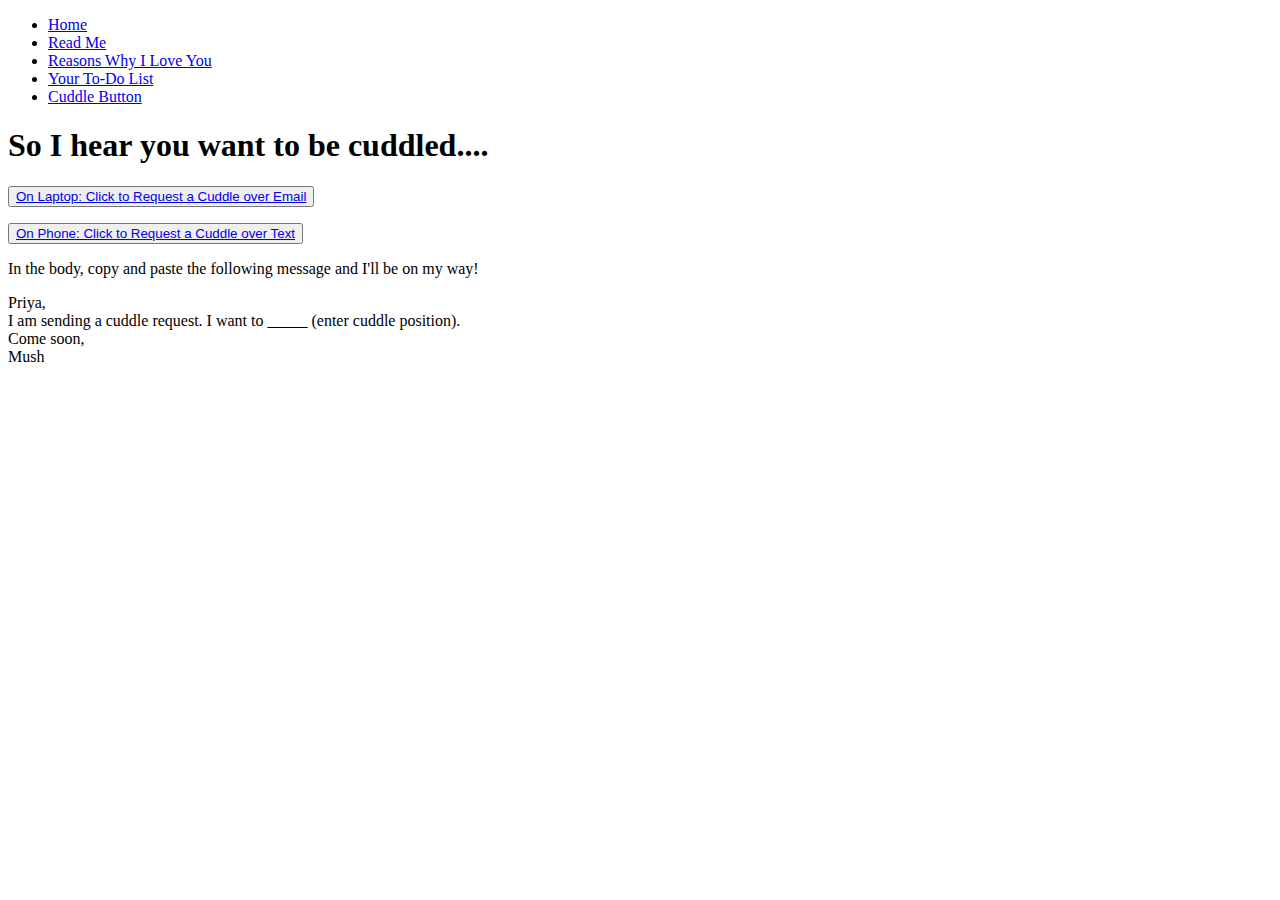
==== cuddle.html @ 11da6ad6 "Create cuddle.html" ====
<!DOCTYPE html>
<html>
    <head>
        <title>Happy Bday Mush</title>
        <link href="cuddle.css" rel="stylesheet" />
    </head>
    <body>

        <ul>
            <li><a href="index.html">Home</a></li>
            <li><a href="read.html">Read Me</a></li>
            <li><a href="singleReasons.html">Reasons Why I Love You</a></li>
            <li><a href="https://priyapshah.github.io/toDoMultipleLists/" target="_blank">Your To-Do List</a></li>
            <li><a href="cuddle.html">Cuddle Button</a></li>
          </ul>

          <h1> So I hear you want to be cuddled....</h1>
          <div class="request">
          <button class="buttons"><a href="mailto:shahpriya890@gmail.com">On Laptop: Click to Request a Cuddle over Email</a></button>
          <p></p>
          <button class="buttons"><a href="sms://6096344399">On Phone: Click to Request a Cuddle over Text</a></button>
          <div class="message">
          <p >In the body, copy and paste the following message and I'll be on my way!</p>
          
          <p >
              Priya, 
             <br> I am sending a cuddle request. I want to _____ (enter cuddle position).
             <br>Come soon,
             <br> Mush
          </p>
        </div>
        </div>

          
    
    </body>
    
</html>
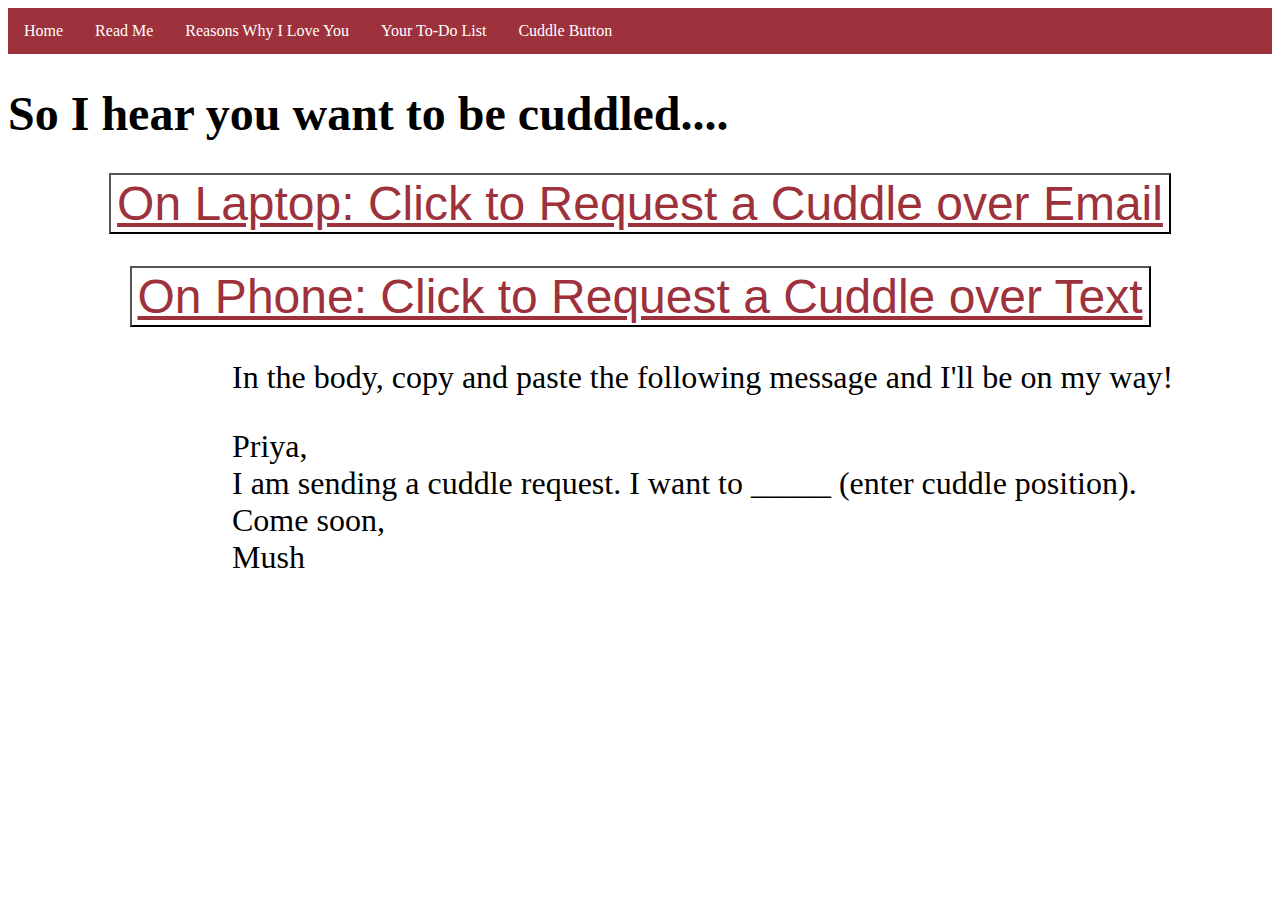
==== commit 90df9fea: "Update cuddle.html" ====
--- a/cuddle.html
+++ b/cuddle.html
@@ -3,6 +3,7 @@
     <head>
         <title>Happy Bday Mush</title>
         <link href="cuddle.css" rel="stylesheet" />
+        <meta name="viewport" content="width=device-width, initial-scale=1.0">
     </head>
     <body>
 
--- a/cuddle.css
+++ b/cuddle.css
@@ -0,0 +1,56 @@
+body{
+  font-family: Georgia, 'Times New Roman', Times, serif;
+}
+
+h1{
+    font-size: 3em;
+}
+
+ul {
+    list-style-type: none;
+    margin: 0;
+    padding: 0;
+    overflow: hidden;
+    background-color: #9E323C;
+  }
+  
+  li {
+    float: left;
+  }
+  
+  li a {
+    display: block;
+    color: white;
+    text-align: center;
+    padding: 0.875em 1em;
+    text-decoration: none;
+  }
+  
+  /* Change the link color to #111 (black) on hover */
+  li a:hover {
+    background-color: #111;
+  }
+
+  p{
+      
+      font-size: 2em;
+  }
+
+  .request{
+      text-align: center;
+  }
+
+  .buttons{
+      font-size: 3em;
+      background-color:white;
+
+  }
+
+  .message{
+    text-align: left;
+    padding-left: 14em;
+  }
+
+  a{
+    color:#9E323C;
+  }
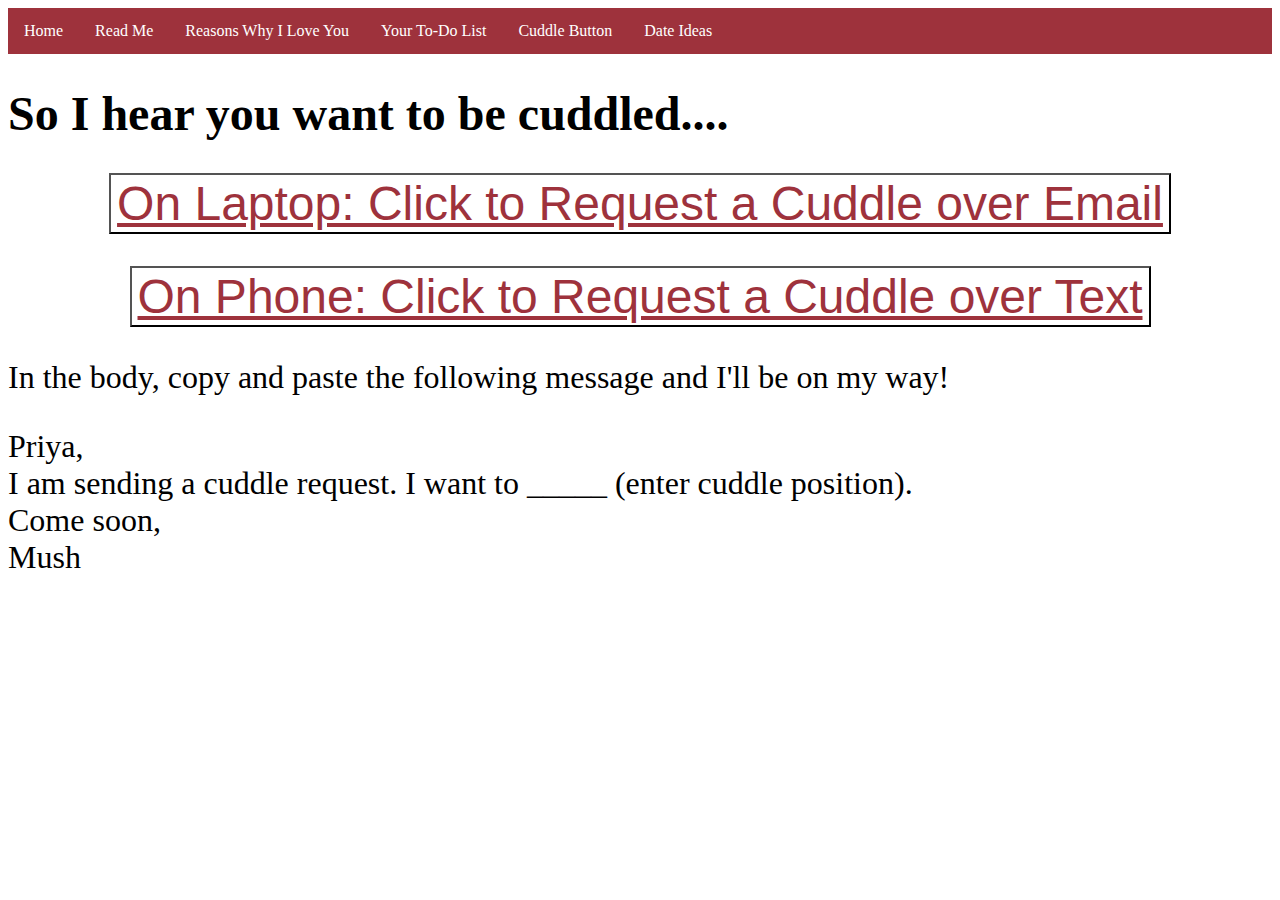
==== commit 4fc3402b: "Update cuddle.html" ====
--- a/cuddle.html
+++ b/cuddle.html
@@ -13,6 +13,7 @@
             <li><a href="singleReasons.html">Reasons Why I Love You</a></li>
             <li><a href="https://priyapshah.github.io/toDoMultipleLists/" target="_blank">Your To-Do List</a></li>
             <li><a href="cuddle.html">Cuddle Button</a></li>
+            <li><a href="dates.html">Date Ideas</a></li>
           </ul>
 
           <h1> So I hear you want to be cuddled....</h1>
--- a/cuddle.css
+++ b/cuddle.css
@@ -54,3 +54,9 @@
   a{
     color:#9E323C;
   }
+
+  @media only screen and (max-width: 3000px) {
+    .message {
+      padding: 0;
+    }
+  }
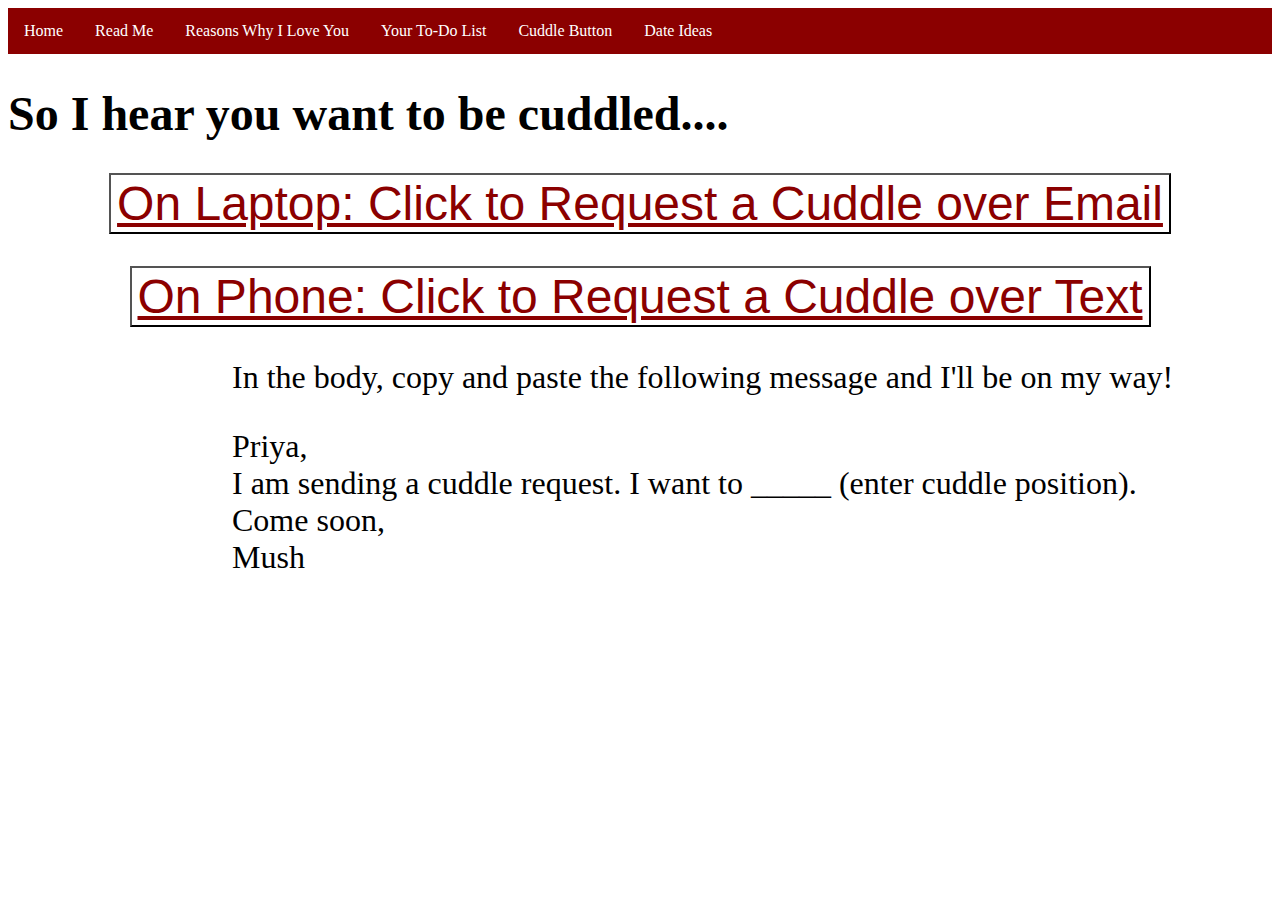
==== commit 7083f666: "Update cuddle.html" ====
--- a/cuddle.html
+++ b/cuddle.html
@@ -3,7 +3,6 @@
     <head>
         <title>Happy Bday Mush</title>
         <link href="cuddle.css" rel="stylesheet" />
-        <meta name="viewport" content="width=device-width, initial-scale=1.0">
     </head>
     <body>
 
--- a/cuddle.css
+++ b/cuddle.css
@@ -11,7 +11,7 @@
     margin: 0;
     padding: 0;
     overflow: hidden;
-    background-color: #9E323C;
+    background-color: darkred;
   }
   
   li {
@@ -52,11 +52,12 @@
   }
 
   a{
-    color:#9E323C;
+    color:darkred;
   }
 
-  @media only screen and (max-width: 3000px) {
+  @media only screen and (max-width: 2000px) {
     .message {
-      padding: 0;
+      margin-left: 0;
     }
   }
+
